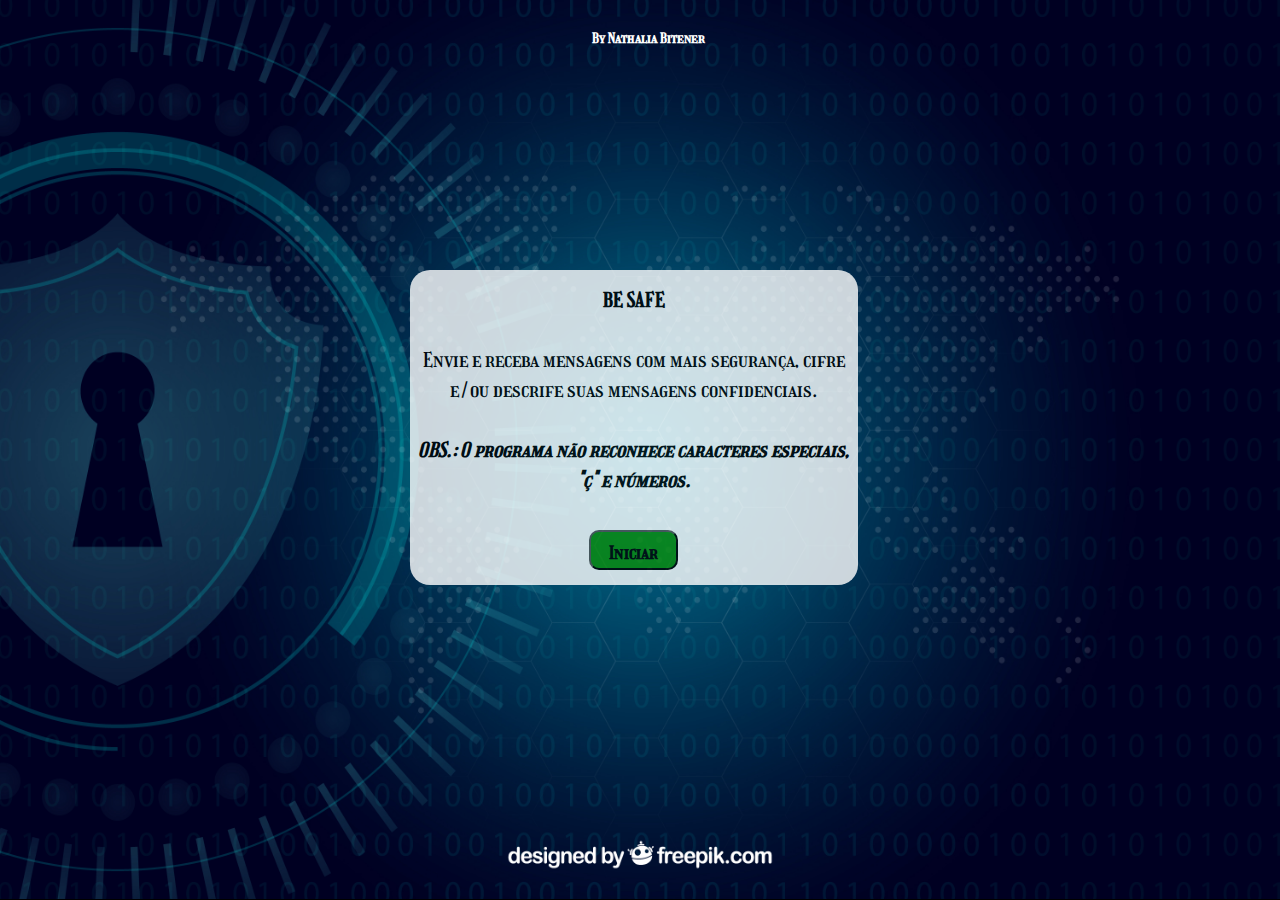
==== index.html @ 60dc6c9c "Updates" ====
<!DOCTYPE html>
<html>

<head>
  <meta charset="utf-8">
  <title>Be safe</title>
  <link href="https://fonts.googleapis.com/css2?family=Girassol&display=swap" rel="stylesheet">
  <link href="https://fonts.googleapis.com/css2?family=PT+Sans+Caption&display=swap" rel="stylesheet">
  <link rel="stylesheet" href="style.css" />
</head>

<body>
  <div id="instrucao">
    <p class="vindas"><strong>BE SAFE</strong><br><br> Envie e receba mensagens com mais segurança,
      cifre e/ou descrife suas mensagens confidenciais.<br><br><em>
        <strong> OBS.: O programa não reconhece caracteres especiais, "ç" e números.</strong> </em></p>
    <input type="button" value="Iniciar" id="iniciar">
  </div>

  <main id="programa">
    <div class="titulo">
      <h1>BE SAFE</h1>
    </div>

    <form id="formulario">

      <fieldset class="caixas">
        <textarea name="mensagem" id="msg" cols="40" rows="20" placeholder="Digite a mensagem" required></textarea>
        <textarea name="resposta" id="resultado" cols="40" rows="20" readonly></textarea>
      </fieldset>

      <fieldset class="escolha">
        <label for="chave" class="titulo-chave">Chave</label>
        <input type="number" class="class-chave" name="chave" id="chave" min="1" max="33" required>
      </fieldset>

      <fieldset class="botoes">
        <input type="button" value="Cifrar" class="botao" id="botao-cifra">
        <input type="button" value="Decifrar" class="botao" id="botao-decifra">
        <button type="reset" id="reset">Limpar</button>
      </fieldset>

    </form>


  </main>

  <footer>
    <p>By Nathalia Bitener</p>
    <a href="http://www.freepik.com"></a>
  </footer>
  <script src="index.js" type="module"></script>
</body>

</html>
---- style.css ----
* {
    font-family: 'Girassol', cursive;
}
body {
  background-image: url("imagem/120020-OPTVAF-325.jpg");
  background-attachment: fixed;
  background-size: 100% 99.9%;
  background-repeat: no-repeat;
  background-color: black;
  width: 100%;
}

#instrucao {
    display: block;
    font-family: 'Girassol', cursive;
    border: 1px solido black;
    border-radius: 20px;
    background-color: white;
    opacity: 0.8;
    width: 35%;
    height: 35%;
    text-align: center;
    position: absolute;
    left: 32%;
    top: 30%;
}

.vindas {
    text-align: center;
    font-family: 'Girassol', cursive;
    font-size: 20px;
    margin: 10px 0;
    padding: 5px;
    line-height: 30px;
}

#iniciar {
    border-radius: 10px;
    background-color: rgb(11, 141, 11);
    font-family: 'Girassol', cursive;
    font-size: 18px;
    font-weight: bold;
    transition: 1s all;
    margin: 20px 10px;
    padding: 10px;
    width: 20%;
    height: 40px;
}

#iniciar:hover{
    transform: scale(1.4);
    cursor: pointer;
}

#programa {
    display: none;
}

h1 {
    text-align: center;
    padding: 30px 0 30px;
    color: rgb(21, 151, 21);
    font-size: 45px;
    font-family: 'Girassol', cursive;
}

#formulario {
    background-color: white;
    opacity: 0.8;
    width: 50%;
    position: relative;
    left: 25%;
    top: 20%;
    border-radius: 20px;
}

.caixas {
    display: inline-block;
    text-align: center;
    padding: 10px;
    margin: 10px 30px;   
    border: none;
}

#msg, #resultado {
    width: 40%;
    height: 160px;
    font-size: 16px;
    font-family: 'PT Sans Caption', sans-serif;
    align-content: center;
    border-radius: 10px;
}

#resultado {
    background-color: lightgray;
}

.escolha {
    text-align: center;
    border: none;
    width: 90%;
    font-family: 'Girassol', cursive;
}

.titulo-chave {
    text-align: center;
    font-size: 20px;
    font-weight: bold;
    font-family: 'Girassol', cursive;
}

.class-chave {
    width: 20%;
    height: 30px;
    font-size: 18px;
    text-align: center;
    border-radius: 10px;
    font-family: 'Girassol', cursive;
}

.botoes {
    border: none;
    text-align: center;
    margin: 10px;
    padding: 10px;
   
}

#botao-cifra, #botao-decifra {
    width: 25%;
    height: 30px;
    font-size: 16px;
    font-family: 'Girassol', cursive;
    font-weight: bold;
    background-color: rgb(11, 141, 11);
    border-radius: 10px;
    transition: 1s all;
    margin: 10px;
}

#botao-cifra:hover, #botao-decifra:hover {
    transform: scale(1.2);
    cursor: pointer;
}

#reset {
    display: block;
    background-color: rgb(11, 141, 11);
    font-weight: bold;
    font-family: 'Girassol', cursive;
    border-radius: 10px;
    transition: 1s all;
}

#reset:hover {
    transform: scale(1.2);
    cursor: pointer;
}

footer {
    text-align: center;
    font-size: 14px;
    color: white;
    font-weight: bold;
    margin: 30px 0 10px;
    font-family: 'Girassol', cursive;
}
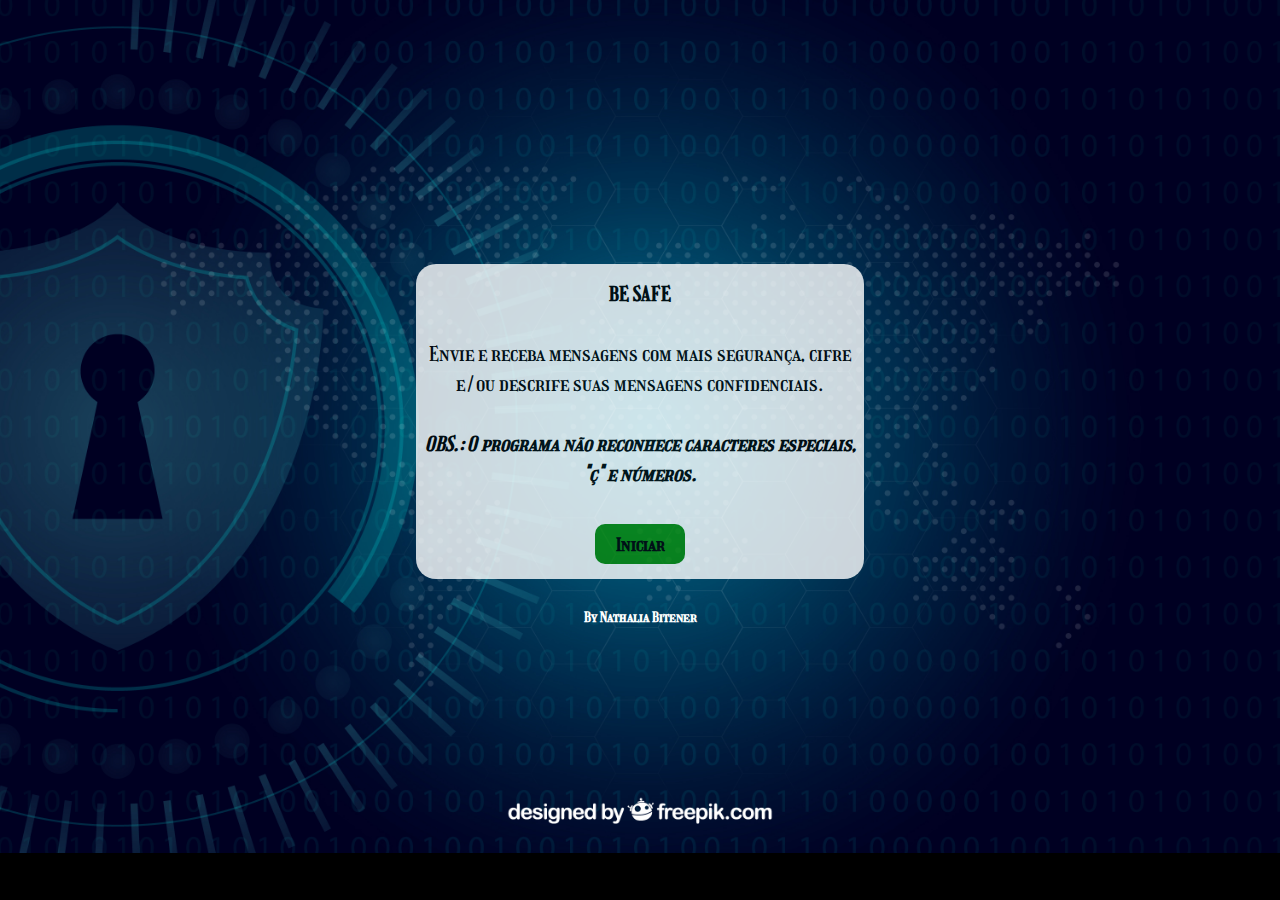
==== commit 5b85622f: "Updates" ====
--- a/index.html
+++ b/index.html
@@ -7,37 +7,34 @@
   <link href="https://fonts.googleapis.com/css2?family=Girassol&display=swap" rel="stylesheet">
   <link href="https://fonts.googleapis.com/css2?family=PT+Sans+Caption&display=swap" rel="stylesheet">
   <link rel="stylesheet" href="style.css" />
+  <link rel="stylesheet" href="reset.css" />
 </head>
 
-<body>
-  <div id="instrucao">
+<body class="corpo">
+  <div id="instrucao" class="instrucao">
     <p class="vindas"><strong>BE SAFE</strong><br><br> Envie e receba mensagens com mais segurança,
       cifre e/ou descrife suas mensagens confidenciais.<br><br><em>
         <strong> OBS.: O programa não reconhece caracteres especiais, "ç" e números.</strong> </em></p>
-    <input type="button" value="Iniciar" id="iniciar">
+    <input type="button" value="Iniciar" id="iniciar" class="iniciar">
   </div>
 
-  <main id="programa">
-    <div class="titulo">
-      <h1>BE SAFE</h1>
-    </div>
-
-    <form id="formulario">
-
+  <main id="programa" class="programa">
+    <header class="titulo">
+      <h1 class="logo">BE SAFE</h1>
+    </header>
+    <form id="formulario" class="formulario">
       <fieldset class="caixas">
-        <textarea name="mensagem" id="msg" cols="40" rows="20" placeholder="Digite a mensagem" required></textarea>
-        <textarea name="resposta" id="resultado" cols="40" rows="20" readonly></textarea>
+        <textarea name="mensagem" id="msg" cols="40" rows="20" class="msg caixa" placeholder="Digite a mensagem" required></textarea>
+        <textarea name="resposta" id="resultado" class="resultado caixa" cols="40" rows="20" readonly></textarea>
       </fieldset>
-
       <fieldset class="escolha">
         <label for="chave" class="titulo-chave">Chave</label>
         <input type="number" class="class-chave" name="chave" id="chave" min="1" max="33" required>
       </fieldset>
-
       <fieldset class="botoes">
         <input type="button" value="Cifrar" class="botao" id="botao-cifra">
         <input type="button" value="Decifrar" class="botao" id="botao-decifra">
-        <button type="reset" id="reset">Limpar</button>
+        <button type="reset" id="reset" class="btn-reset">Limpar</button>
       </fieldset>
 
     </form>
@@ -45,7 +42,7 @@
 
   </main>
 
-  <footer>
+  <footer class="rodape">
     <p>By Nathalia Bitener</p>
     <a href="http://www.freepik.com"></a>
   </footer>
--- a/style.css
+++ b/style.css
@@ -1,171 +1,169 @@
 * {
-    font-family: 'Girassol', cursive;
+  font-family: "Girassol", cursive;
 }
-body {
+.corpo {
   background-image: url("imagem/120020-OPTVAF-325.jpg");
   background-attachment: fixed;
-  background-size: 100% 99.9%;
+  background-size: 100%;
   background-repeat: no-repeat;
   background-color: black;
-  width: 100%;
+  display: flex;
+  justify-content: center;
+  align-items: center;
+  flex-direction: column;
 }
 
-#instrucao {
-    display: block;
-    font-family: 'Girassol', cursive;
-    border: 1px solido black;
-    border-radius: 20px;
-    background-color: white;
-    opacity: 0.8;
-    width: 35%;
-    height: 35%;
-    text-align: center;
-    position: absolute;
-    left: 32%;
-    top: 30%;
+.instrucao {
+  display: flex;
+  border: 1px solido black;
+  border-radius: 20px;
+  background-color: white;
+  opacity: 0.8;
+  width: 35%;
+  height: 35%;
+  text-align: center;
+  align-items: center;
+  flex-direction: column;
 }
 
 .vindas {
-    text-align: center;
-    font-family: 'Girassol', cursive;
-    font-size: 20px;
-    margin: 10px 0;
-    padding: 5px;
-    line-height: 30px;
+  text-align: center;
+  font-size: 20px;
+  margin: 10px 0;
+  padding: 5px;
+  line-height: 30px;
 }
 
-#iniciar {
-    border-radius: 10px;
-    background-color: rgb(11, 141, 11);
-    font-family: 'Girassol', cursive;
-    font-size: 18px;
-    font-weight: bold;
-    transition: 1s all;
-    margin: 20px 10px;
-    padding: 10px;
-    width: 20%;
-    height: 40px;
+.iniciar {
+  border-radius: 10px;
+  background-color: rgb(11, 141, 11);
+  font-size: 18px;
+  font-weight: bold;
+  transition: 1s all;
+  margin: 20px 10px;
+  padding: 10px;
+  width: 20%;
+  height: 40px;
 }
 
-#iniciar:hover{
-    transform: scale(1.4);
-    cursor: pointer;
+.iniciar:hover {
+  transform: scale(1.4);
+  cursor: pointer;
 }
 
-#programa {
-    display: none;
+.programa {
+  display: none;
+  justify-content: center;
+  align-items: center;
+  flex-direction: column;
 }
 
-h1 {
-    text-align: center;
-    padding: 30px 0 30px;
-    color: rgb(21, 151, 21);
-    font-size: 45px;
-    font-family: 'Girassol', cursive;
+.logo {
+  text-align: center;
+  padding: 30px 0 30px;
+  color: rgb(21, 151, 21);
+  font-size: 45px;
 }
 
-#formulario {
-    background-color: white;
-    opacity: 0.8;
-    width: 50%;
-    position: relative;
-    left: 25%;
-    top: 20%;
-    border-radius: 20px;
+.formulario {
+  background-color: white;
+  opacity: 0.8;
+  width: 70%;
+  display: flex;
+  justify-content: center;
+  align-items: flex-end;
+  flex-direction: column;
+  border-radius: 20px;
 }
 
 .caixas {
-    display: inline-block;
-    text-align: center;
-    padding: 10px;
-    margin: 10px 30px;   
-    border: none;
+  display: inline-block;
+  text-align: center;
+  padding: 10px;
+  margin: 10px 30px;
+  border: none;
 }
 
-#msg, #resultado {
-    width: 40%;
-    height: 160px;
-    font-size: 16px;
-    font-family: 'PT Sans Caption', sans-serif;
-    align-content: center;
-    border-radius: 10px;
+.caixa {
+  width: 40%;
+  height: 160px;
+  font-size: 16px;
+  font-family: "PT Sans Caption", sans-serif;
+  align-content: center;
+  border-radius: 10px;
+  border: 1px solid black;
+  margin: 10px;
 }
 
-#resultado {
-    background-color: lightgray;
+.resultado {
+  background-color: lightgray;
 }
 
 .escolha {
-    text-align: center;
-    border: none;
-    width: 90%;
-    font-family: 'Girassol', cursive;
+  text-align: center;
+  border: none;
+  border: none;
+  width: 100%;
+  align-self: center;
 }
 
 .titulo-chave {
-    text-align: center;
-    font-size: 20px;
-    font-weight: bold;
-    font-family: 'Girassol', cursive;
+  text-align: center;
+  font-size: 20px;
+  font-weight: bold;
 }
 
 .class-chave {
-    width: 20%;
-    height: 30px;
-    font-size: 18px;
-    text-align: center;
-    border-radius: 10px;
-    font-family: 'Girassol', cursive;
+  width: 20%;
+  height: 30px;
+  font-size: 18px;
+  text-align: center;
+  border-radius: 10px;
 }
 
 .botoes {
-    border: none;
-    text-align: center;
-    margin: 10px;
-    padding: 10px;
-   
+  border: none;
+  text-align: center;
+  margin: 10px;
+  padding: 10px;
+  width: 100%;
+  align-self: baseline;
 }
 
-#botao-cifra, #botao-decifra {
-    width: 25%;
-    height: 30px;
-    font-size: 16px;
-    font-family: 'Girassol', cursive;
-    font-weight: bold;
-    background-color: rgb(11, 141, 11);
-    border-radius: 10px;
-    transition: 1s all;
-    margin: 10px;
+.botao {
+  width: 25%;
+  height: 30px;
+  font-size: 16px;
+  font-weight: bold;
+  background-color: rgb(11, 141, 11);
+  border-radius: 10px;
+  transition: 1s all;
+  margin: 10px;
 }
 
-#botao-cifra:hover, #botao-decifra:hover {
-    transform: scale(1.2);
-    cursor: pointer;
+.botao:hover{
+  transform: scale(1.2);
+  cursor: pointer;
 }
 
-#reset {
-    display: block;
-    background-color: rgb(11, 141, 11);
-    font-weight: bold;
-    font-family: 'Girassol', cursive;
-    border-radius: 10px;
-    transition: 1s all;
+.btn-reset {
+  display: block;
+  background-color: rgb(11, 141, 11);
+  font-weight: bold;
+  border-radius: 10px;
+  transition: 1s all;
 }
 
-#reset:hover {
-    transform: scale(1.2);
-    cursor: pointer;
+.btn-reset:hover {
+  transform: scale(1.2);
+  cursor: pointer;
 }
 
-footer {
-    text-align: center;
-    font-size: 14px;
-    color: white;
-    font-weight: bold;
-    margin: 30px 0 10px;
-    font-family: 'Girassol', cursive;
+.rodape {
+  text-align: center;
+  font-size: 14px;
+  color: white;
+  font-weight: bold;
+  margin: 30px 0 10px;
+  font-family: "Girassol", cursive;
 }
-
-
-
-
